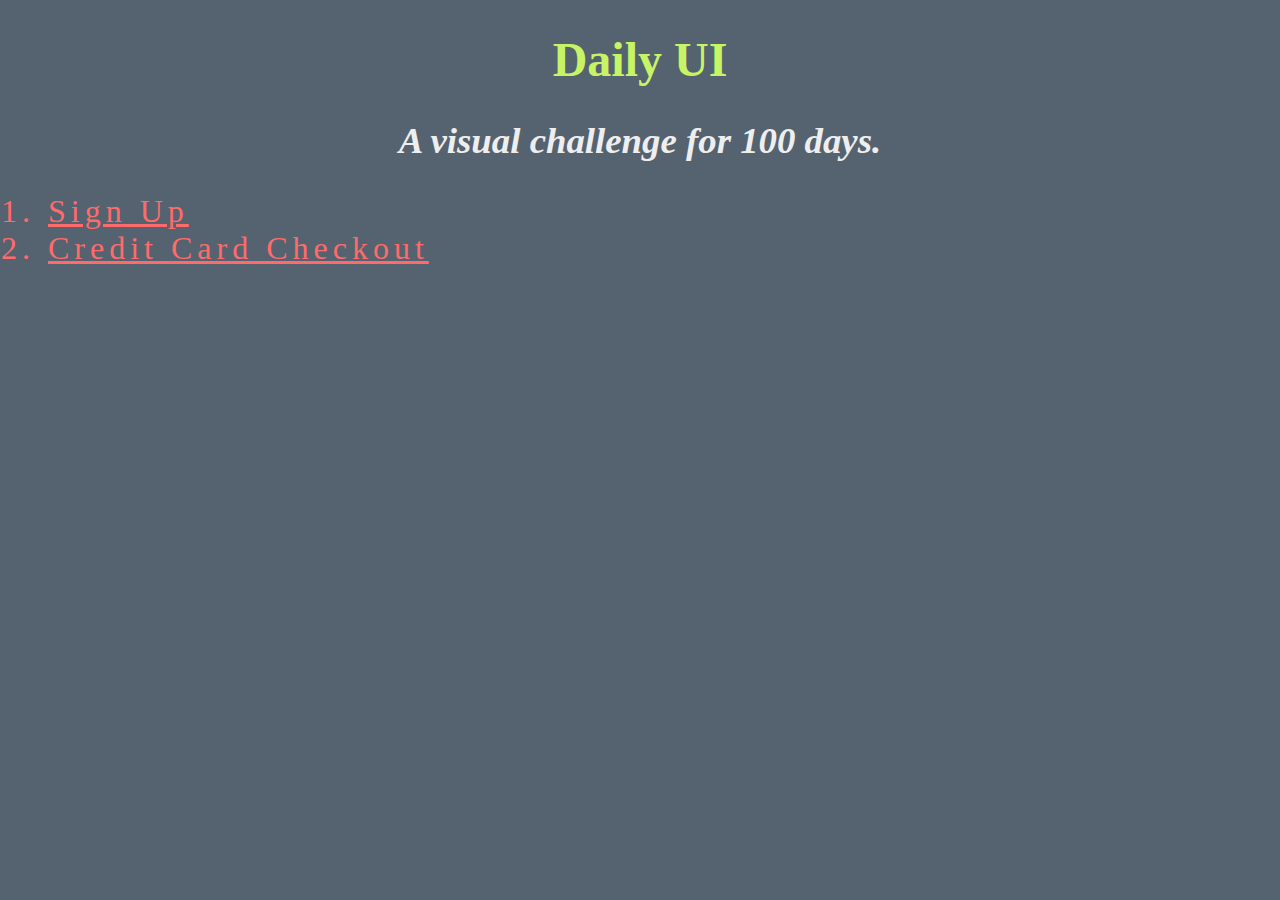
==== index.html @ 9de0f27d "Added first two pages without entries + updated CSS" ====
<!DOCTYPE html>
<html>
<head>
	<title>Daily UI</title>
	<link rel="stylesheet" href="http://yui.yahooapis.com/pure/0.6.0/pure-min.css">
	<link rel="stylesheet" type="text/css" href="stylesheets/css/styles.css">
	<meta name="viewport" content="width=device-width, initial-scale=1">
</head>
<body>
	<div class="container">
		<div class="pure-u-1-2 position central">
			<div class="banner">
				<h1>Daily UI</h1>
				<h2>A visual challenge for 100 days.</h2>
			</div>
			<div class="pure-u-2-3 position central">
				<ol>
					<li><a href="challenges/signup.html">Sign Up</a></li>
					<li><a href="challenges/creditcardpayment.html">Credit Card Checkout</a></li>
				</ol>
			</div>
		</div>
	</div>
</body>
</html>
---- stylesheets/css/styles.css ----
/* VARIABLES */
html, body {
  background-color: #556270; }

/* LAYOUT --------- */
.position {
  display: block; }
  .position.central {
    margin: 0 auto; }

.banner {
  text-align: center; }
  .banner h1 {
    color: #C7F464;
    font-size: 3em; }
  .banner h2 {
    color: #eee;
    font-size: 2.3em;
    font-style: italic; }

/* TEXT ---------- */
li {
  letter-spacing: 5px;
  font-size: 2em;
  color: #FF6B6B; }
  li a {
    color: #FF6B6B; }
    li a:hover {
      color: #4ECDC4; }

/*# sourceMappingURL=styles.css.map */
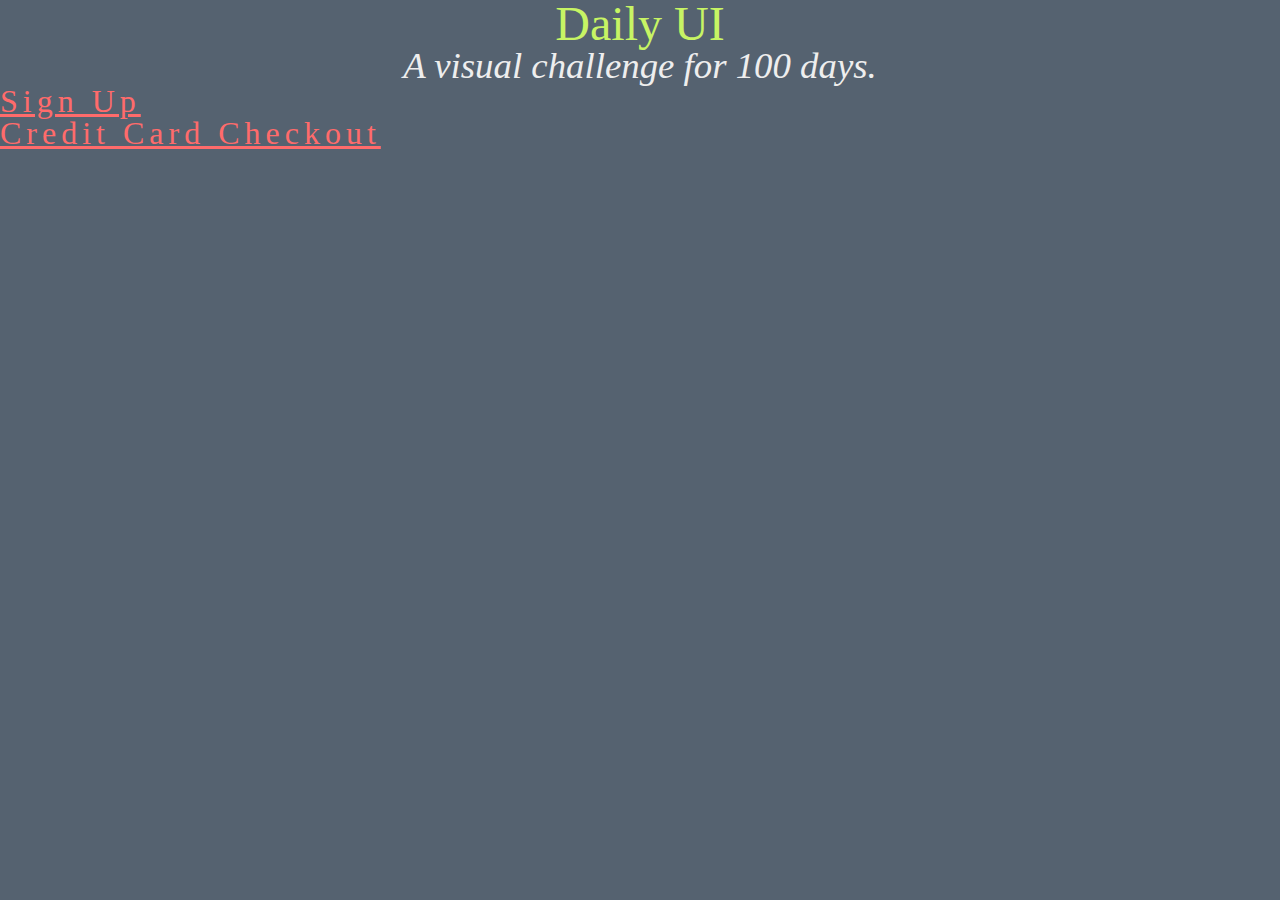
==== commit 7f79542f: "Changed theme to Florence and have basic form structure" ====
--- a/index.html
+++ b/index.html
@@ -2,6 +2,7 @@
 <html>
 <head>
 	<title>Daily UI</title>
+	<link rel="stylesheet" type="text/css" href="stylesheets/css/reset.css">
 	<link rel="stylesheet" href="http://yui.yahooapis.com/pure/0.6.0/pure-min.css">
 	<link rel="stylesheet" type="text/css" href="stylesheets/css/styles.css">
 	<meta name="viewport" content="width=device-width, initial-scale=1">
--- a/stylesheets/css/styles.css
+++ b/stylesheets/css/styles.css
@@ -1,5 +1,10 @@
 /* VARIABLES */
-html, body {
+* {
+  box-sizing: border-box;
+  -moz-box-sizing: border-box;
+  -webkit-box-sizing: border-box; }
+
+body {
   background-color: #556270; }
 
 /* LAYOUT --------- */
@@ -7,6 +12,12 @@
   display: block; }
   .position.central {
     margin: 0 auto; }
+  .position.left {
+    display: inline-block;
+    float: left; }
+  .position.right {
+    display: inline-block;
+    float: right; }
 
 .banner {
   text-align: center; }
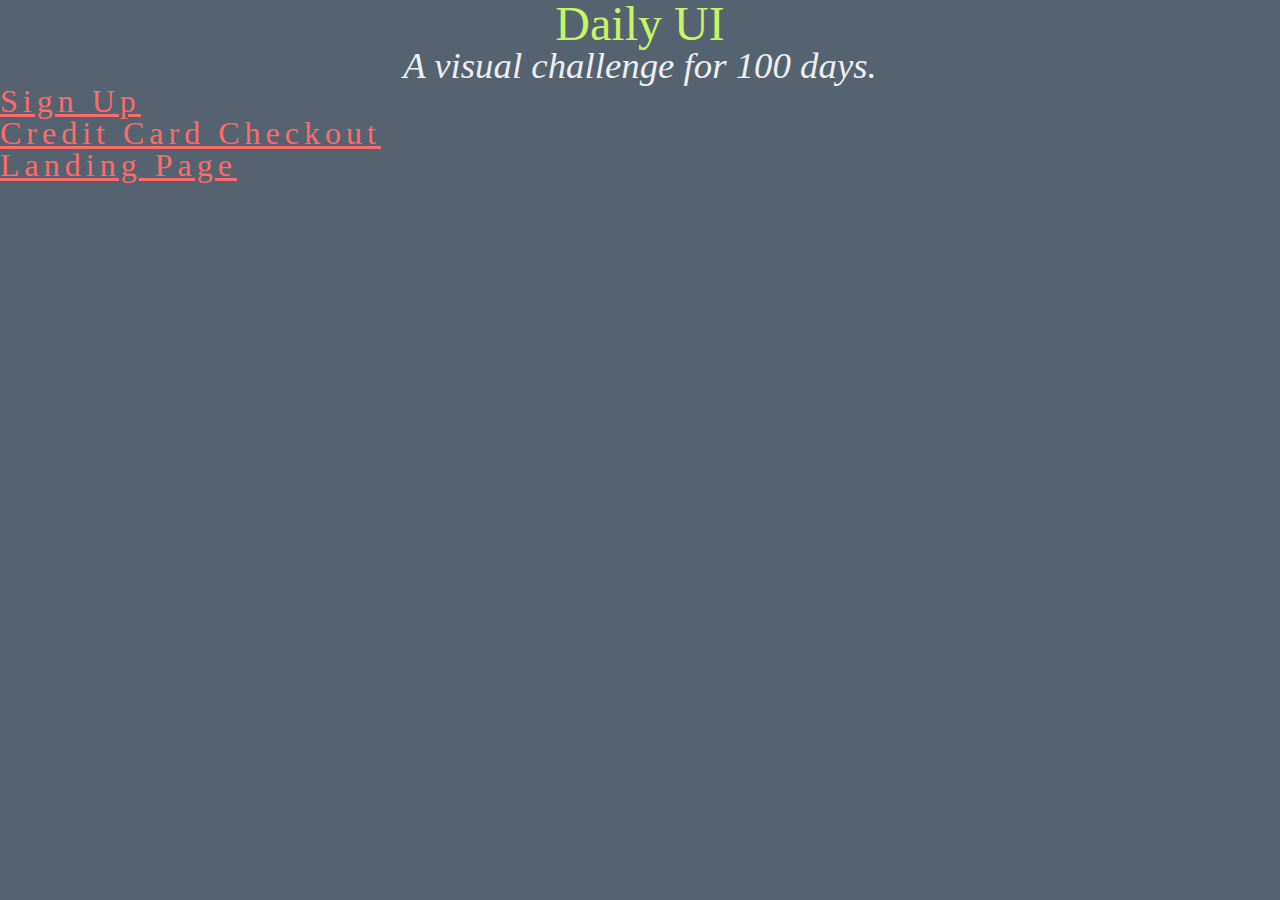
==== commit 84f823f9: "Added new page for landing" ====
--- a/index.html
+++ b/index.html
@@ -18,6 +18,7 @@
 				<ol>
 					<li><a href="challenges/signup.html">Sign Up</a></li>
 					<li><a href="challenges/creditcardpayment.html">Credit Card Checkout</a></li>
+					<li><a href="challenges/landing_page.html">Landing Page</a></li>
 				</ol>
 			</div>
 		</div>
--- a/stylesheets/css/styles.css
+++ b/stylesheets/css/styles.css
@@ -1,4 +1,76 @@
 /* VARIABLES */
+/* VARIABLES */
+.btn {
+  padding: 10px 20px;
+  text-align: center;
+  font-size: 1.1em; }
+  .btn.social-media {
+    -webkit-border-radius: 5px;
+    -moz-border-radius: 5px;
+    -ms-border-radius: 5px;
+    border-radius: 5px;
+    display: block;
+    width: 80%;
+    color: #eee;
+    text-decoration: none;
+    margin: 15px auto; }
+    .btn.social-media.twitter {
+      background-color: #50abf1;
+      border: #4292CD 1px solid; }
+    .btn.social-media.facebook {
+      background-color: #3d5a9c;
+      border: #23345B 1px solid; }
+  .btn.signin {
+    -webkit-border-radius: 5px;
+    -moz-border-radius: 5px;
+    -ms-border-radius: 5px;
+    border-radius: 5px;
+    background-color: transparent;
+    border: 3px solid #eee;
+    width: 100%;
+    display: block;
+    color: #eee;
+    font-weight: bold;
+    text-shadow: 0px 0px 24px rgba(0, 0, 0, 0.7); }
+    .btn.signin:hover {
+      background-color: rgba(255, 255, 255, 0.3);
+      border-color: #eee;
+      color: #FFFFFF;
+      text-shadow: none; }
+    .btn.signin:focus {
+      background-color: rgba(255, 255, 255, 0.2);
+      outline-color: rgba(255, 255, 255, 0.05);
+      outline-width: thin; }
+  .btn.pay {
+    color: #556270;
+    background: #ffd3b8;
+    margin: 20px auto;
+    width: 100%;
+    padding: 15px 20px;
+    border: 2px solid transparent; }
+    .btn.pay:hover {
+      background-color: transparent;
+      border: 2px solid #ffd3b8;
+      color: #ffd3b8; }
+    .btn.pay:focus {
+      background-color: rgba(255, 211, 184, 0.2);
+      outline-color: rgba(255, 211, 184, 0.05);
+      outline-width: thin; }
+
+input::-webkit-input-placeholder {
+  color: #9C9C9C !important; }
+
+input:-moz-placeholder {
+  /* Firefox 18- */
+  color: #9C9C9C !important; }
+
+input::-moz-placeholder {
+  /* Firefox 19+ */
+  color: #9C9C9C !important; }
+
+input:-ms-input-placeholder {
+  color: #9C9C9C !important; }
+
 * {
   box-sizing: border-box;
   -moz-box-sizing: border-box;
@@ -39,4 +111,17 @@
     li a:hover {
       color: #4ECDC4; }
 
+h1 {
+  font-size: 2em; }
+
+h2 {
+  font-size: 1.8em; }
+
+h3 {
+  font-size: 1.6em; }
+
+/* CURSORS ----------- */
+.pointer {
+  cursor: pointer; }
+
 /*# sourceMappingURL=styles.css.map */
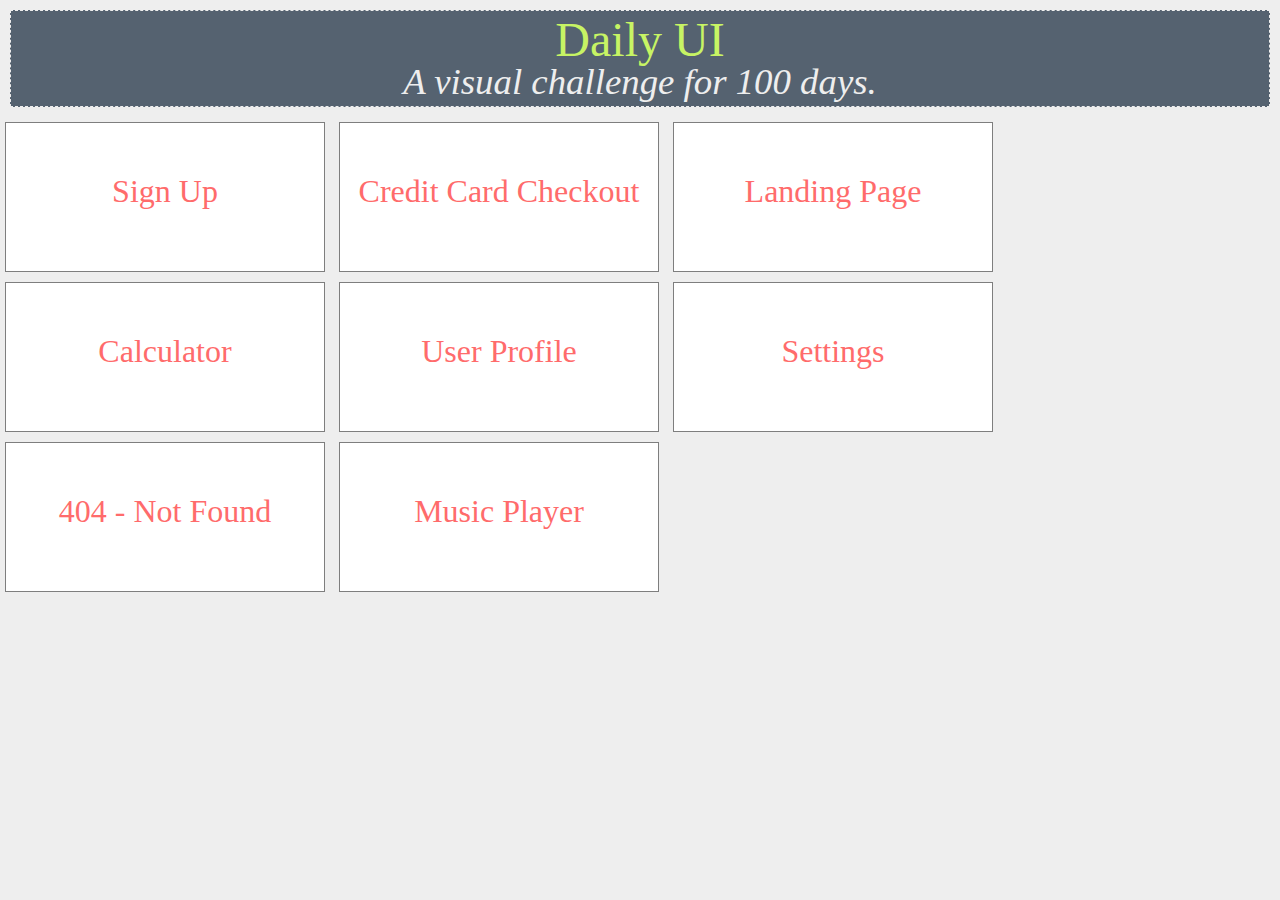
==== commit 98e0a91a: "Changed landing page to starry theme" ====
--- a/index.html
+++ b/index.html
@@ -15,10 +15,16 @@
 				<h2>A visual challenge for 100 days.</h2>
 			</div>
 			<div class="pure-u-2-3 position central">
-				<ol>
-					<li><a href="challenges/signup.html">Sign Up</a></li>
-					<li><a href="challenges/creditcardpayment.html">Credit Card Checkout</a></li>
-					<li><a href="challenges/landing_page.html">Landing Page</a></li>
+				<ol class="entry-list">
+					<li class="ui-entry"><a href="challenges/signup.html">Sign Up</a></li>
+					<li class="ui-entry"><a href="challenges/creditcardpayment.html">Credit Card Checkout</a></li>
+					<li class="ui-entry"><a href="challenges/landing_page.html">Landing Page</a></li>
+					<li class="ui-entry"><a href="challenges/calculator.html">Calculator</a></li>
+					<li class="ui-entry"><a href="challenges/user_profile.html">User Profile</a></li>
+
+					<li class="ui-entry"><a href="challenges/user_profile.html">Settings</a></li>
+					<li class="ui-entry"><a href="challenges/user_profile.html">404 - Not Found</a></li>
+					<li class="ui-entry"><a href="challenges/user_profile.html">Music Player</a></li>
 				</ol>
 			</div>
 		</div>
--- a/stylesheets/css/styles.css
+++ b/stylesheets/css/styles.css
@@ -71,13 +71,17 @@
 input:-ms-input-placeholder {
   color: #9C9C9C !important; }
 
-* {
+*, body {
   box-sizing: border-box;
   -moz-box-sizing: border-box;
   -webkit-box-sizing: border-box; }
 
 body {
-  background-color: #556270; }
+  background-color: #eee; }
+
+/* CURSORS ----------- */
+.pointer, .entry-list .ui-entry {
+  cursor: pointer; }
 
 /* LAYOUT --------- */
 .position {
@@ -92,7 +96,11 @@
     float: right; }
 
 .banner {
-  text-align: center; }
+  text-align: center;
+  border: 1px dashed #eee;
+  padding: 5px;
+  margin: 10px;
+  background-color: #556270; }
   .banner h1 {
     color: #C7F464;
     font-size: 3em; }
@@ -101,13 +109,28 @@
     font-size: 2.3em;
     font-style: italic; }
 
+/* LIST FOR ENTRIES */
+.entry-list {
+  display: block; }
+  .entry-list .ui-entry {
+    display: inline-block;
+    width: 25%;
+    border: 1px solid #7E7E7E;
+    height: 150px;
+    margin: 5px;
+    text-align: center;
+    background-color: #FFFFFF; }
+
 /* TEXT ---------- */
 li {
-  letter-spacing: 5px;
   font-size: 2em;
   color: #FF6B6B; }
   li a {
-    color: #FF6B6B; }
+    color: #FF6B6B;
+    text-decoration: none;
+    position: relative;
+    top: 35%;
+    transform: translateY(-35%); }
     li a:hover {
       color: #4ECDC4; }
 
@@ -120,8 +143,4 @@
 h3 {
   font-size: 1.6em; }
 
-/* CURSORS ----------- */
-.pointer {
-  cursor: pointer; }
-
 /*# sourceMappingURL=styles.css.map */
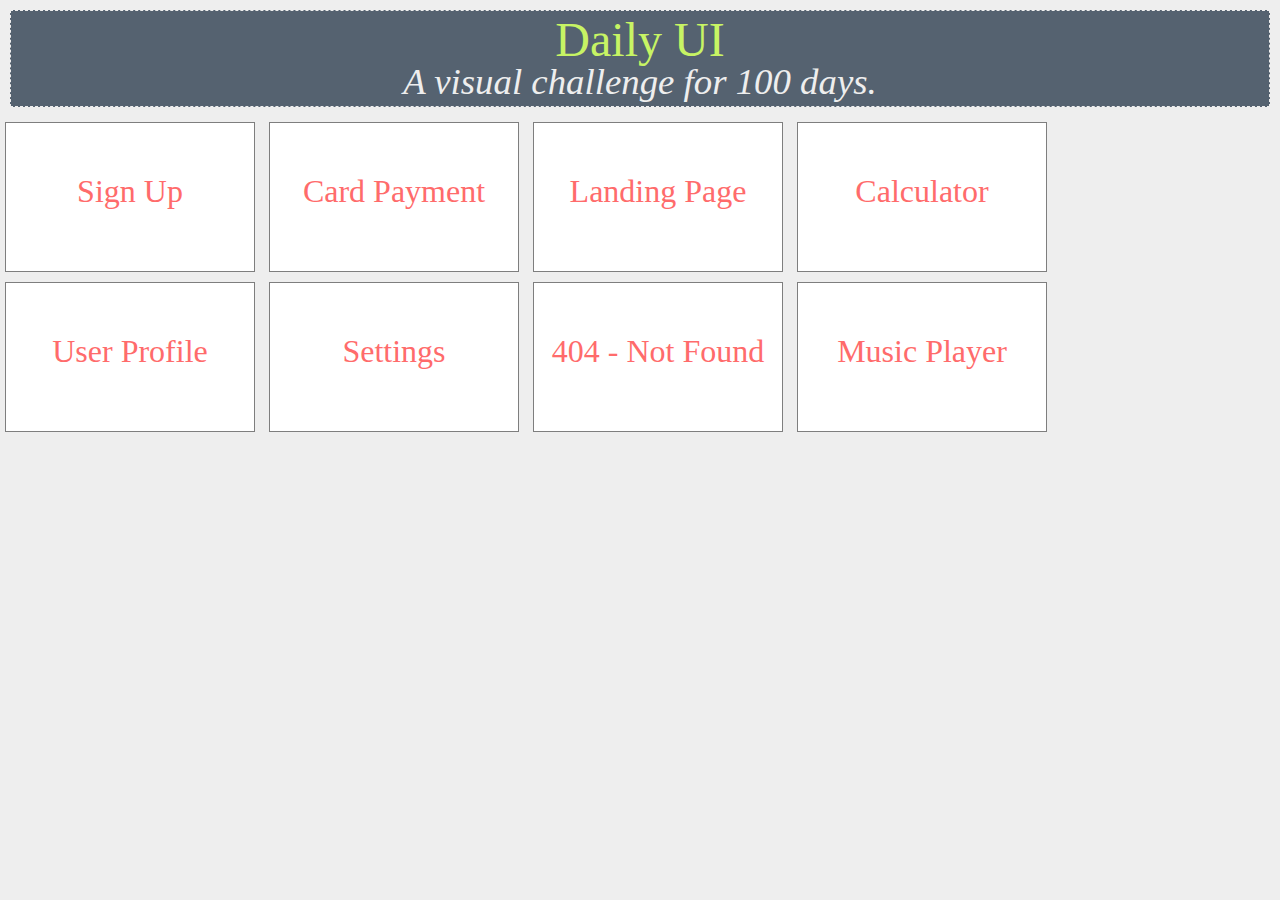
==== commit 909e0d68: "Fixing index page" ====
--- a/index.html
+++ b/index.html
@@ -9,23 +9,25 @@
 </head>
 <body>
 	<div class="container">
-		<div class="pure-u-1-2 position central">
-			<div class="banner">
-				<h1>Daily UI</h1>
-				<h2>A visual challenge for 100 days.</h2>
-			</div>
-			<div class="pure-u-2-3 position central">
-				<ol class="entry-list">
-					<li class="ui-entry"><a href="challenges/signup.html">Sign Up</a></li>
-					<li class="ui-entry"><a href="challenges/creditcardpayment.html">Credit Card Checkout</a></li>
-					<li class="ui-entry"><a href="challenges/landing_page.html">Landing Page</a></li>
-					<li class="ui-entry"><a href="challenges/calculator.html">Calculator</a></li>
-					<li class="ui-entry"><a href="challenges/user_profile.html">User Profile</a></li>
+		<div class="pure-g">
+			<div class="pure-u-1-1 position central">
+				<div class="banner">
+					<h1>Daily UI</h1>
+					<h2>A visual challenge for 100 days.</h2>
+				</div>
+				<div class="pure-u-2-3 pure-u-sm-1-1 position central">
+					<ol class="entry-list">
+						<li class="ui-entry"><a href="challenges/signup.html">Sign Up</a></li>
+						<li class="ui-entry"><a href="challenges/creditcardpayment.html">Card Payment</a></li>
+						<li class="ui-entry"><a href="challenges/landing_page.html">Landing Page</a></li>
+						<li class="ui-entry"><a href="challenges/calculator.html">Calculator</a></li>
+						<li class="ui-entry"><a href="challenges/user_profile.html">User Profile</a></li>
 
-					<li class="ui-entry"><a href="challenges/user_profile.html">Settings</a></li>
-					<li class="ui-entry"><a href="challenges/user_profile.html">404 - Not Found</a></li>
-					<li class="ui-entry"><a href="challenges/user_profile.html">Music Player</a></li>
-				</ol>
+						<li class="ui-entry"><a href="challenges/user_profile.html">Settings</a></li>
+						<li class="ui-entry"><a href="challenges/user_profile.html">404 - Not Found</a></li>
+						<li class="ui-entry"><a href="challenges/user_profile.html">Music Player</a></li>
+					</ol>
+				</div>
 			</div>
 		</div>
 	</div>
--- a/stylesheets/css/styles.css
+++ b/stylesheets/css/styles.css
@@ -114,7 +114,7 @@
   display: block; }
   .entry-list .ui-entry {
     display: inline-block;
-    width: 25%;
+    width: 250px;
     border: 1px solid #7E7E7E;
     height: 150px;
     margin: 5px;
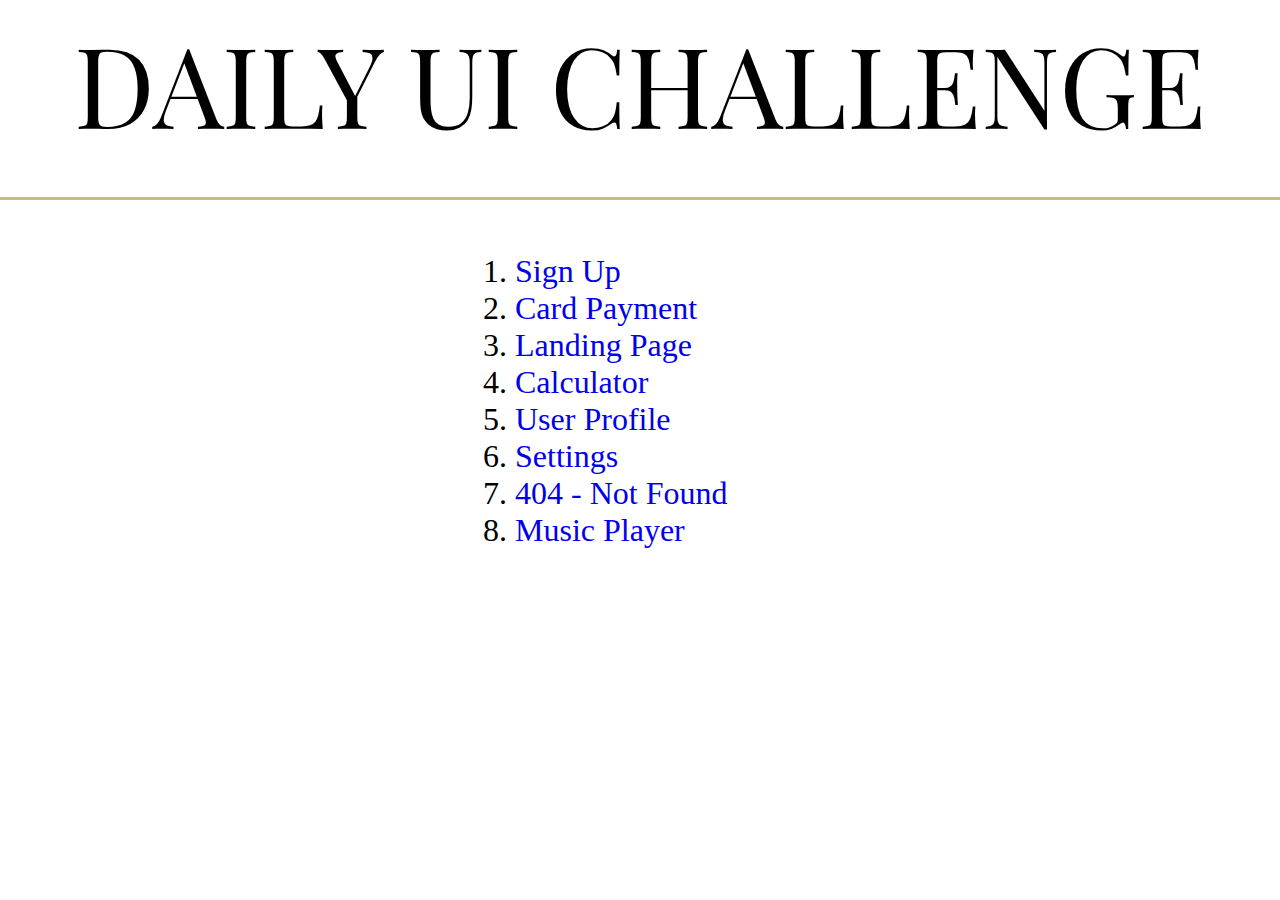
==== commit ca6344c4: "Fixed list page" ====
--- a/index.html
+++ b/index.html
@@ -3,33 +3,33 @@
 <head>
 	<title>Daily UI</title>
 	<link rel="stylesheet" type="text/css" href="stylesheets/css/reset.css">
-	<link rel="stylesheet" href="http://yui.yahooapis.com/pure/0.6.0/pure-min.css">
+	<link rel="stylesheet" href="https://maxcdn.bootstrapcdn.com/bootstrap/3.3.6/css/bootstrap.min.css" integrity="sha384-1q8mTJOASx8j1Au+a5WDVnPi2lkFfwwEAa8hDDdjZlpLegxhjVME1fgjWPGmkzs7" crossorigin="anonymous">
 	<link rel="stylesheet" type="text/css" href="stylesheets/css/styles.css">
 	<meta name="viewport" content="width=device-width, initial-scale=1">
 </head>
 <body>
-	<div class="container">
-		<div class="pure-g">
-			<div class="pure-u-1-1 position central">
-				<div class="banner">
-					<h1>Daily UI</h1>
-					<h2>A visual challenge for 100 days.</h2>
-				</div>
-				<div class="pure-u-2-3 pure-u-sm-1-1 position central">
-					<ol class="entry-list">
-						<li class="ui-entry"><a href="challenges/signup.html">Sign Up</a></li>
-						<li class="ui-entry"><a href="challenges/creditcardpayment.html">Card Payment</a></li>
-						<li class="ui-entry"><a href="challenges/landing_page.html">Landing Page</a></li>
-						<li class="ui-entry"><a href="challenges/calculator.html">Calculator</a></li>
-						<li class="ui-entry"><a href="challenges/user_profile.html">User Profile</a></li>
-
-						<li class="ui-entry"><a href="challenges/user_profile.html">Settings</a></li>
-						<li class="ui-entry"><a href="challenges/user_profile.html">404 - Not Found</a></li>
-						<li class="ui-entry"><a href="challenges/user_profile.html">Music Player</a></li>
-					</ol>
-				</div>
+	<div class="container-fluid">
+		<div class="row">
+			<div class="banner">
+				<h1>Daily UI Challenge</h1>
 			</div>
 		</div>
+		<div class="row">
+			<div class="list-container col-12">
+			<ol class="entry-list col-md-3 col-sm-4">
+				<li class="ui-entry"><a href="challenges/signup.html">Sign Up</a></li>
+				<li class="ui-entry"><a href="challenges/creditcardpayment.html">Card Payment</a></li>
+				<li class="ui-entry"><a href="challenges/landing_page.html">Landing Page</a></li>
+				<li class="ui-entry"><a href="challenges/calculator.html">Calculator</a></li>
+				<li class="ui-entry"><a href="challenges/user_profile.html">User Profile</a></li>
+
+				<li class="ui-entry"><a href="challenges/user_profile.html">Settings</a></li>
+				<li class="ui-entry"><a href="challenges/user_profile.html">404 - Not Found</a></li>
+				<li class="ui-entry"><a href="challenges/user_profile.html">Music Player</a></li>
+			</ol>
+		</div>
 	</div>
+	<script src="https://ajax.googleapis.com/ajax/libs/jquery/1.11.3/jquery.min.js"></script>
+	<script src="https://maxcdn.bootstrapcdn.com/bootstrap/3.3.6/js/bootstrap.min.js" integrity="sha384-0mSbJDEHialfmuBBQP6A4Qrprq5OVfW37PRR3j5ELqxss1yVqOtnepnHVP9aJ7xS" crossorigin="anonymous"></script>
 </body>
 </html>--- a/stylesheets/css/styles.css
+++ b/stylesheets/css/styles.css
@@ -1,9 +1,11 @@
+@import url(https://fonts.googleapis.com/css?family=Playfair+Display);
 /* VARIABLES */
+@import url(https://fonts.googleapis.com/css?family=Playfair+Display);
 /* VARIABLES */
 .btn {
   padding: 10px 20px;
   text-align: center;
-  font-size: 1.1em; }
+  font-size: 1.2em; }
   .btn.social-media {
     -webkit-border-radius: 5px;
     -moz-border-radius: 5px;
@@ -76,9 +78,6 @@
   -moz-box-sizing: border-box;
   -webkit-box-sizing: border-box; }
 
-body {
-  background-color: #eee; }
-
 /* CURSORS ----------- */
 .pointer, .entry-list .ui-entry {
   cursor: pointer; }
@@ -97,13 +96,17 @@
 
 .banner {
   text-align: center;
-  border: 1px dashed #eee;
   padding: 5px;
-  margin: 10px;
-  background-color: #556270; }
+  border-bottom: 3px solid #cdb88d;
+  background-color: #FFFFFF;
+  height: 200px;
+  font-family: "Playfair Display", serif; }
   .banner h1 {
-    color: #C7F464;
-    font-size: 3em; }
+    font-size: 7em;
+    text-transform: uppercase;
+    position: relative;
+    top: 30%;
+    transform: translateY(-30%); }
   .banner h2 {
     color: #eee;
     font-size: 2.3em;
@@ -111,22 +114,20 @@
 
 /* LIST FOR ENTRIES */
 .entry-list {
-  display: block; }
+  display: block;
+  margin: 50px auto; }
   .entry-list .ui-entry {
-    display: inline-block;
     width: 250px;
-    border: 1px solid #7E7E7E;
-    height: 150px;
-    margin: 5px;
-    text-align: center;
-    background-color: #FFFFFF; }
+    margin: 5px; }
+
+.list-container {
+  height: auto;
+  display: flex; }
 
 /* TEXT ---------- */
 li {
-  font-size: 2em;
-  color: #FF6B6B; }
+  font-size: 2em; }
   li a {
-    color: #FF6B6B;
     text-decoration: none;
     position: relative;
     top: 35%;
@@ -135,7 +136,7 @@
       color: #4ECDC4; }
 
 h1 {
-  font-size: 2em; }
+  font-size: 2.7em; }
 
 h2 {
   font-size: 1.8em; }
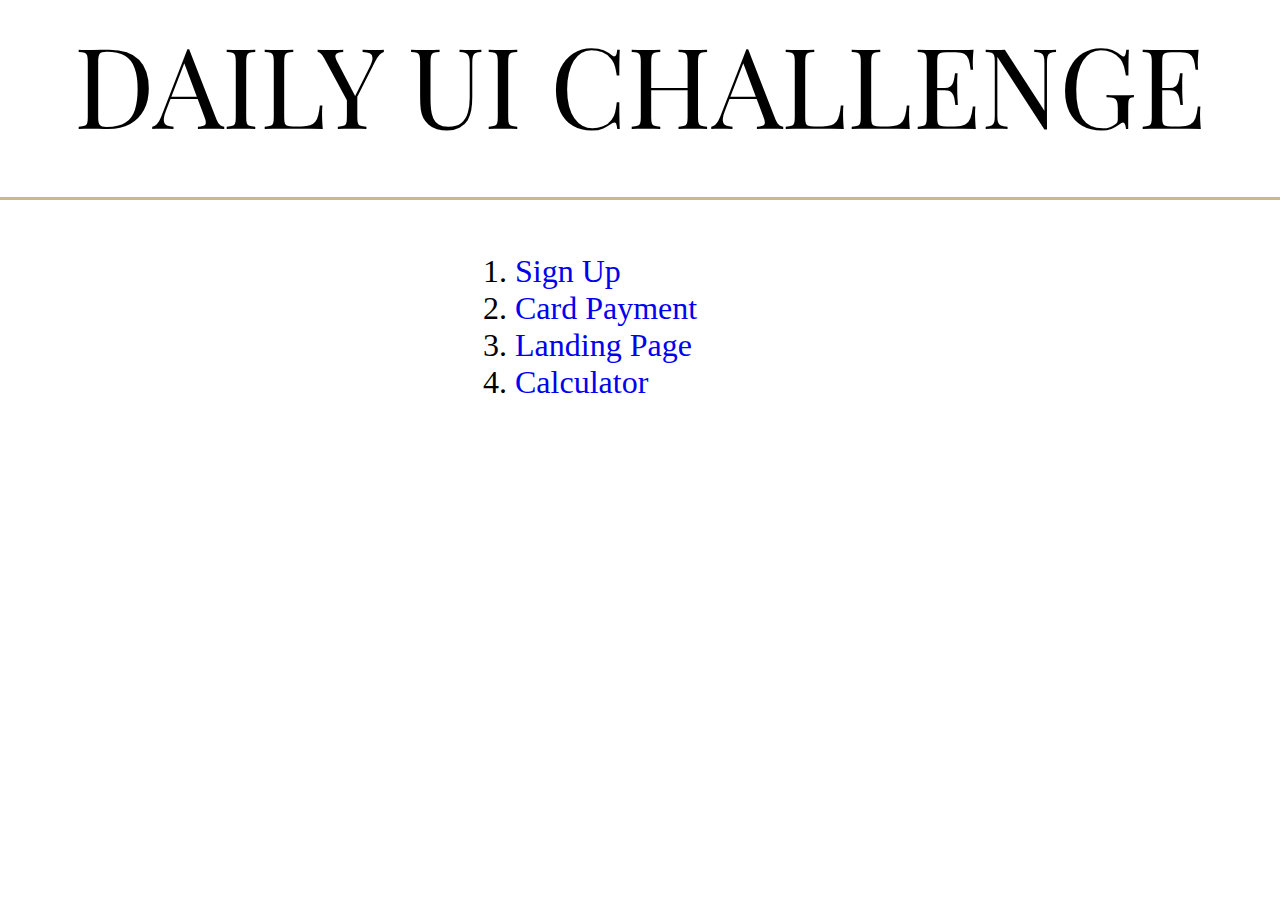
==== commit 2a3cb282: "Hidden links" ====
--- a/index.html
+++ b/index.html
@@ -21,11 +21,11 @@
 				<li class="ui-entry"><a href="challenges/creditcardpayment.html">Card Payment</a></li>
 				<li class="ui-entry"><a href="challenges/landing_page.html">Landing Page</a></li>
 				<li class="ui-entry"><a href="challenges/calculator.html">Calculator</a></li>
-				<li class="ui-entry"><a href="challenges/user_profile.html">User Profile</a></li>
+				<!-- <li class="ui-entry"><a href="challenges/user_profile.html">User Profile</a></li> -->
 
-				<li class="ui-entry"><a href="challenges/user_profile.html">Settings</a></li>
+				<!-- <li class="ui-entry"><a href="challenges/user_profile.html">Settings</a></li>
 				<li class="ui-entry"><a href="challenges/user_profile.html">404 - Not Found</a></li>
-				<li class="ui-entry"><a href="challenges/user_profile.html">Music Player</a></li>
+				<li class="ui-entry"><a href="challenges/user_profile.html">Music Player</a></li> -->
 			</ol>
 		</div>
 	</div>
